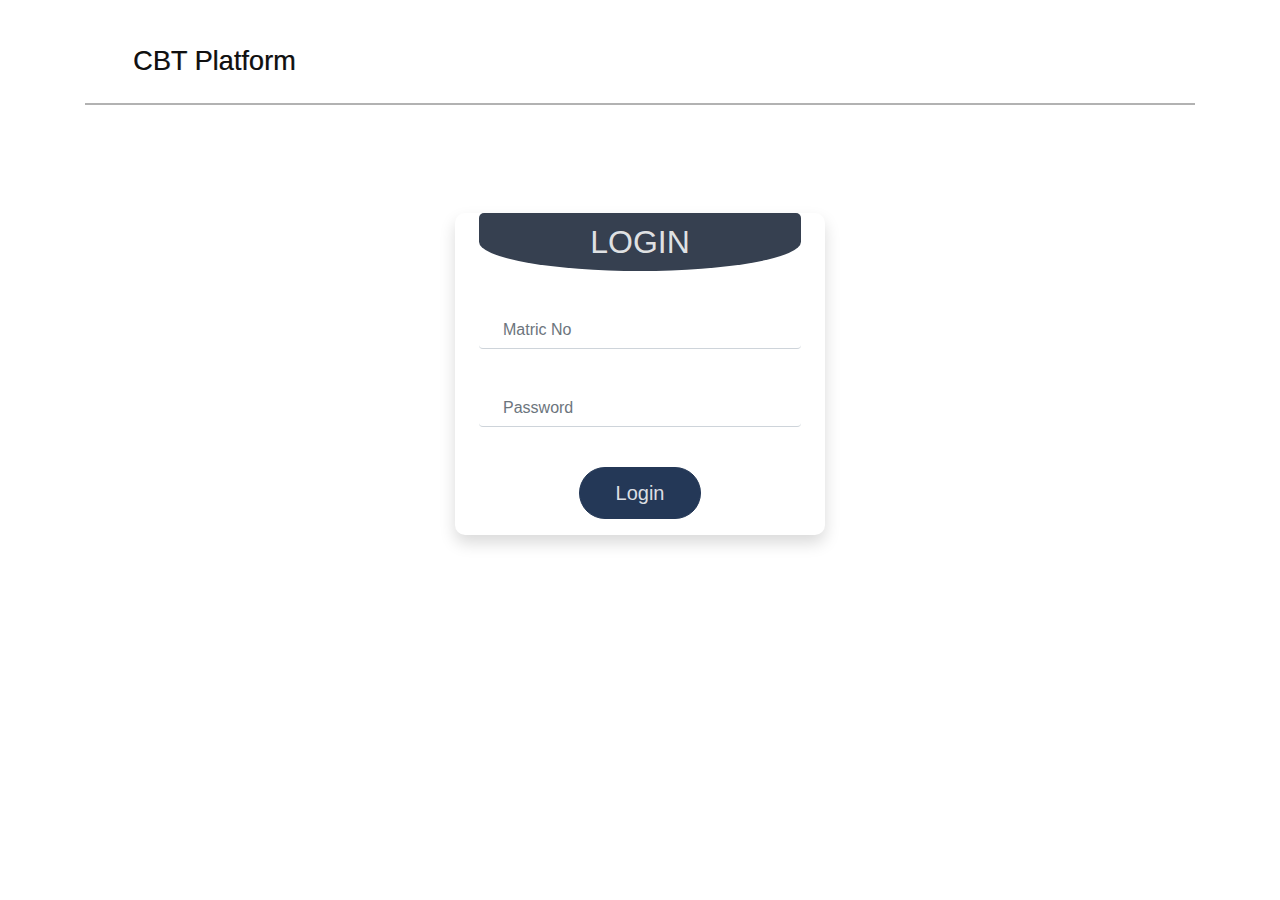
==== Improved/login.html @ 2bd4696e "A fresh commit" ====
<!DOCTYPE html>
<html lang="en">

<head>
    <meta charset="UTF-8">
    <meta name="viewport" content="width=device-width, initial-scale=1.0">
    <title>CBT</title>
    <link href="assets/Custom-CSS/style.css" rel="stylesheet" type="text/css">
    <link href="assets/bootstrap-4.4.1-dist/css/bootstrap.min.css" rel="stylesheet">
    <link href="assets/fontawesome-free-5.10.2-web/css/fontawesome.min.css" rel="stylesheet">
</head>

<body>
    <div class="container">

        <nav class="navbar navbar-light nav-edit">
            <span class="navbar-brand mb-0 h1">CBT Platform</span>
        </nav>
        <hr class="line">


        <div class="container">
            <div class="row box">
                <div class="col-lg-4 col-md-5 col-8 mx-auto form-box shadow">

                    <!-- <div class="box-title mx-auto">
                        <h1 class="box-text">LOGIN</h1>
                    </div> -->

                    <div class="box-title text-center mx-auto">
                        <h2 class="box-text">LOGIN</h2>
                    </div>

                    <form>
                        <div class="form-group">
                            <label for="matNo" hidden>Matric No</label>
                            <input type="text" class=" input-control form-control border-top-0 border-left-0 border-right-0" id="matNo" placeholder="Matric No">
                            <!-- <small id="emailHelp" class="form-text text-muted">We'll never share your email with anyone else.</small> -->
                        </div>
                        <div class="form-group">
                            <label for="surName" hidden>Password</label>
                            <input type="password" class="input-control form-control border-top-0 border-left-0 border-right-0" id="surName" placeholder="Password">
                        </div>
                        <div class="text-center">
                            <a href="#" class="btn btn-primary btn-lg btn-edit" role="button" aria-pressed="true" id="submitBtn">Login</a>
                            <!-- <button type="submit" class="btn btn-primary btn-edit">Login</button> -->
                        </div>
                    </form>
                </div>
            </div>
        </div>

    </div>


    <script src="assets/Custom-JS/script.js" type="text/javascript"></script>
    <script src="assets/jquery/jquery-3.4.1.min.js" type="text/javascript"></script>
    <script src="assets/bootstrap-4.4.1-dist/js/bootstrap.min.js" type="text/javascript"></script>
</body>

</html>
---- Improved/assets/Custom-CSS/style.css ----
nav.nav-edit {
    padding: 1em 3em;
    margin-top: 20px;
    /* background: url(img/bg01.png); */
    color: #364050;
}

nav.nav-edit span {
    font-size: 1.7em;
    font-weight: 400;
    text-shadow: 0.5px 0.3px gray;
}

hr.line {
    color: #364050;
    margin-top: unset;
    margin-bottom: unset;
    border: unset;
    border-top: 2px solid rgba(0, 0, 0, .3);
}

div.form-box {
    position: relative;
    padding: 1em 1.5em;
    /* background-color: teal; */
    border-radius: 10px;
    background: url(img/bg02.png);
}

div.box {
    margin-top: 12vh;
}

div.box-title {
    /* position: absolute; */
    text-align: center;
    background: url(img/bg01.png);
    background-color: #364050;
    margin-top: -1em;
    margin-bottom: 20px;
    color: rgba(255, 255, 255, 0.85);
    border-top-left-radius: 5px;
    border-top-right-radius: 5px;
    border-bottom-left-radius: 50%;
    border-bottom-right-radius: 50%;
}

h2.box-text {
    padding: 10px 25px;
}

a.btn-edit {
    /* width: 20vh; */
    background: #243857 url(img/bg01.png);
    padding: 0.5em 1.8em;
    color: rgba(255, 255, 255, 0.85);
    border-radius: 30px;
    border-color: #243857;
}

a.btn-edit:hover,
a.btn-edit:active {
    background: #1b3f74 url(img/bg01.png);
    padding: 0.5em 1.8em;
    color: rgba(255, 255, 255, 0.85);
    border-radius: 30px;
    border-color: #243857;
}

input.form-control {
    background-color: transparent;
}

input.input-control {
    padding: 0 1.5em;
    margin: 2.5em 0;
}


/* #364050 */
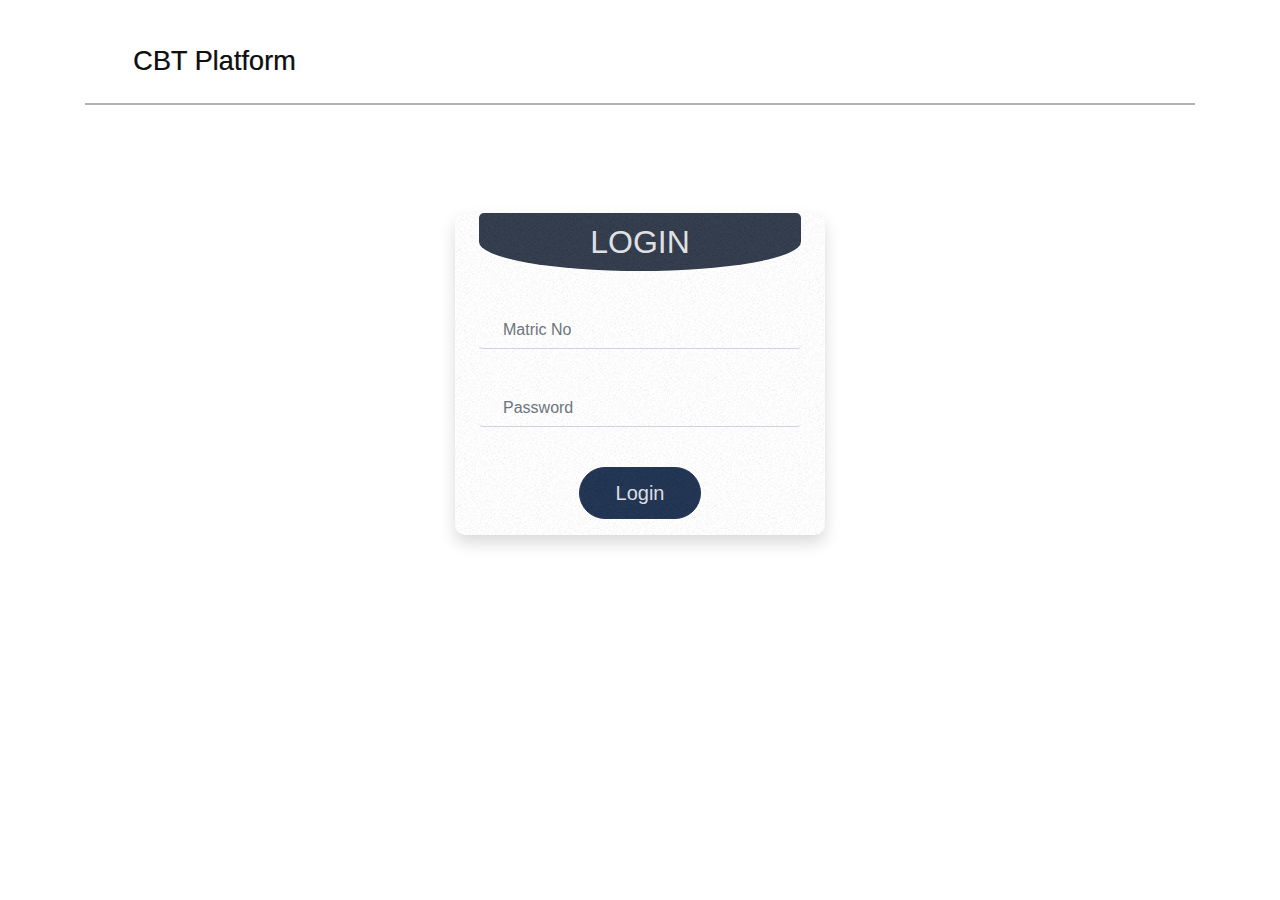
==== commit 328a7566: "This is a new commit" ====
--- a/Improved/login.html
+++ b/Improved/login.html
@@ -34,15 +34,17 @@
                     <form>
                         <div class="form-group">
                             <label for="matNo" hidden>Matric No</label>
-                            <input type="text" class=" input-control form-control border-top-0 border-left-0 border-right-0" id="matNo" placeholder="Matric No">
+                            <input type="text" class=" input-control form-control border-top-0 border-left-0 border-right-0" id="matNo" placeholder="Matric No" required>
                             <!-- <small id="emailHelp" class="form-text text-muted">We'll never share your email with anyone else.</small> -->
                         </div>
                         <div class="form-group">
                             <label for="surName" hidden>Password</label>
-                            <input type="password" class="input-control form-control border-top-0 border-left-0 border-right-0" id="surName" placeholder="Password">
+                            <input type="password" class="input-control form-control border-top-0 border-left-0 border-right-0" id="surName" placeholder="Password" required>
                         </div>
                         <div class="text-center">
-                            <a href="#" class="btn btn-primary btn-lg btn-edit" role="button" aria-pressed="true" id="submitBtn">Login</a>
+                            <span class="spinner-border spinner-border-sm" role="status" aria-hidden="true" id="spinner" hidden></span>
+                            <a href="#" class="btn btn-primary btn-lg btn-edit" role="button" aria-pressed="true" onclick="logIn()" id="loginBtn">
+                                Login</a>
                             <!-- <button type="submit" class="btn btn-primary btn-edit">Login</button> -->
                         </div>
                     </form>
@@ -52,8 +54,9 @@
 
     </div>
 
-
-    <script src="assets/Custom-JS/script.js" type="text/javascript"></script>
+    <!--  -->
+    <script src="assets/Custom-JS/newScript.js" type="text/javascript"></script>
+    <!-- <script src="assets/Custom-JS/script.js" type="text/javascript"></script> -->
     <script src="assets/jquery/jquery-3.4.1.min.js" type="text/javascript"></script>
     <script src="assets/bootstrap-4.4.1-dist/js/bootstrap.min.js" type="text/javascript"></script>
 </body>
--- a/Improved/assets/Custom-CSS/style.css
+++ b/Improved/assets/Custom-CSS/style.css
@@ -24,7 +24,7 @@
     padding: 1em 1.5em;
     /* background-color: teal; */
     border-radius: 10px;
-    background: url(img/bg02.png);
+    background: url(../../img/bg02.png);
 }
 
 div.box {
@@ -34,7 +34,7 @@
 div.box-title {
     /* position: absolute; */
     text-align: center;
-    background: url(img/bg01.png);
+    background: url(../../img/bg01.png);
     background-color: #364050;
     margin-top: -1em;
     margin-bottom: 20px;
@@ -51,7 +51,7 @@
 
 a.btn-edit {
     /* width: 20vh; */
-    background: #243857 url(img/bg01.png);
+    background: #243857 url(../../img/bg01.png);
     padding: 0.5em 1.8em;
     color: rgba(255, 255, 255, 0.85);
     border-radius: 30px;
@@ -60,7 +60,15 @@
 
 a.btn-edit:hover,
 a.btn-edit:active {
-    background: #1b3f74 url(img/bg01.png);
+    background: #1b3f74 url(../../img/bg01.png);
+    padding: 0.5em 1.8em;
+    color: rgba(255, 255, 255, 0.85);
+    border-radius: 30px;
+    border-color: #243857;
+}
+
+a.btn-edit:active {
+    background: #1b3f74 url(../../img/bg01.png);
     padding: 0.5em 1.8em;
     color: rgba(255, 255, 255, 0.85);
     border-radius: 30px;
